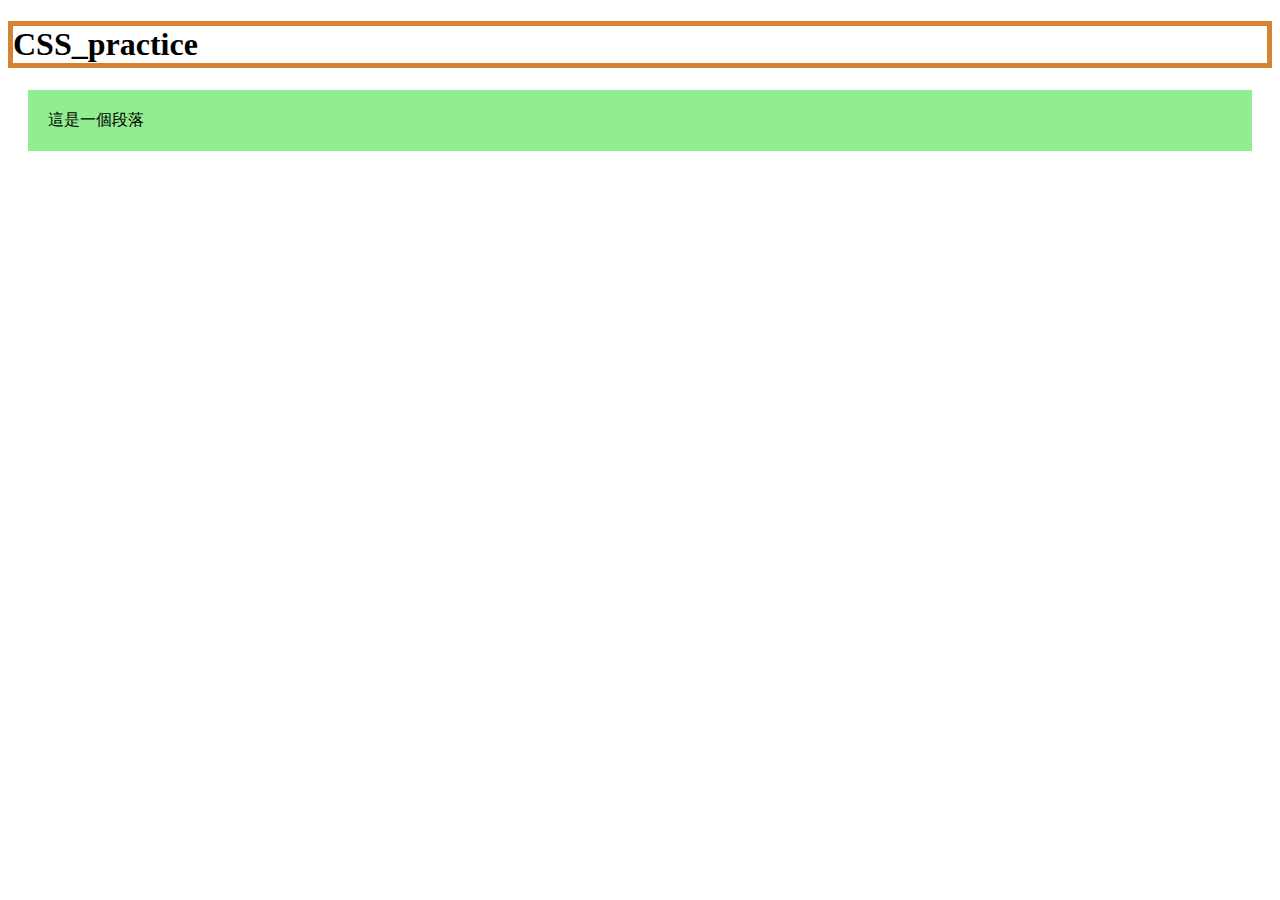
==== css_train/index.html @ ed4dc683 "v3" ====
<!DOCTYPE html>
<html>

<head>
    <!--網頁編碼-->
    <meta charset="UTF-8" />
    <meta name="viewport" content="width=device-width,initial-scale=1.0">
    <title>CSS_train</title>
</head>

<body>
    <h1 style="border:5px solid rgb(214, 131, 52);">CSS_practice</h1>

    <div style="padding: 20px;margin: 20px;background-color: lightgreen; ">
        這是一個段落
    </div>


</body>
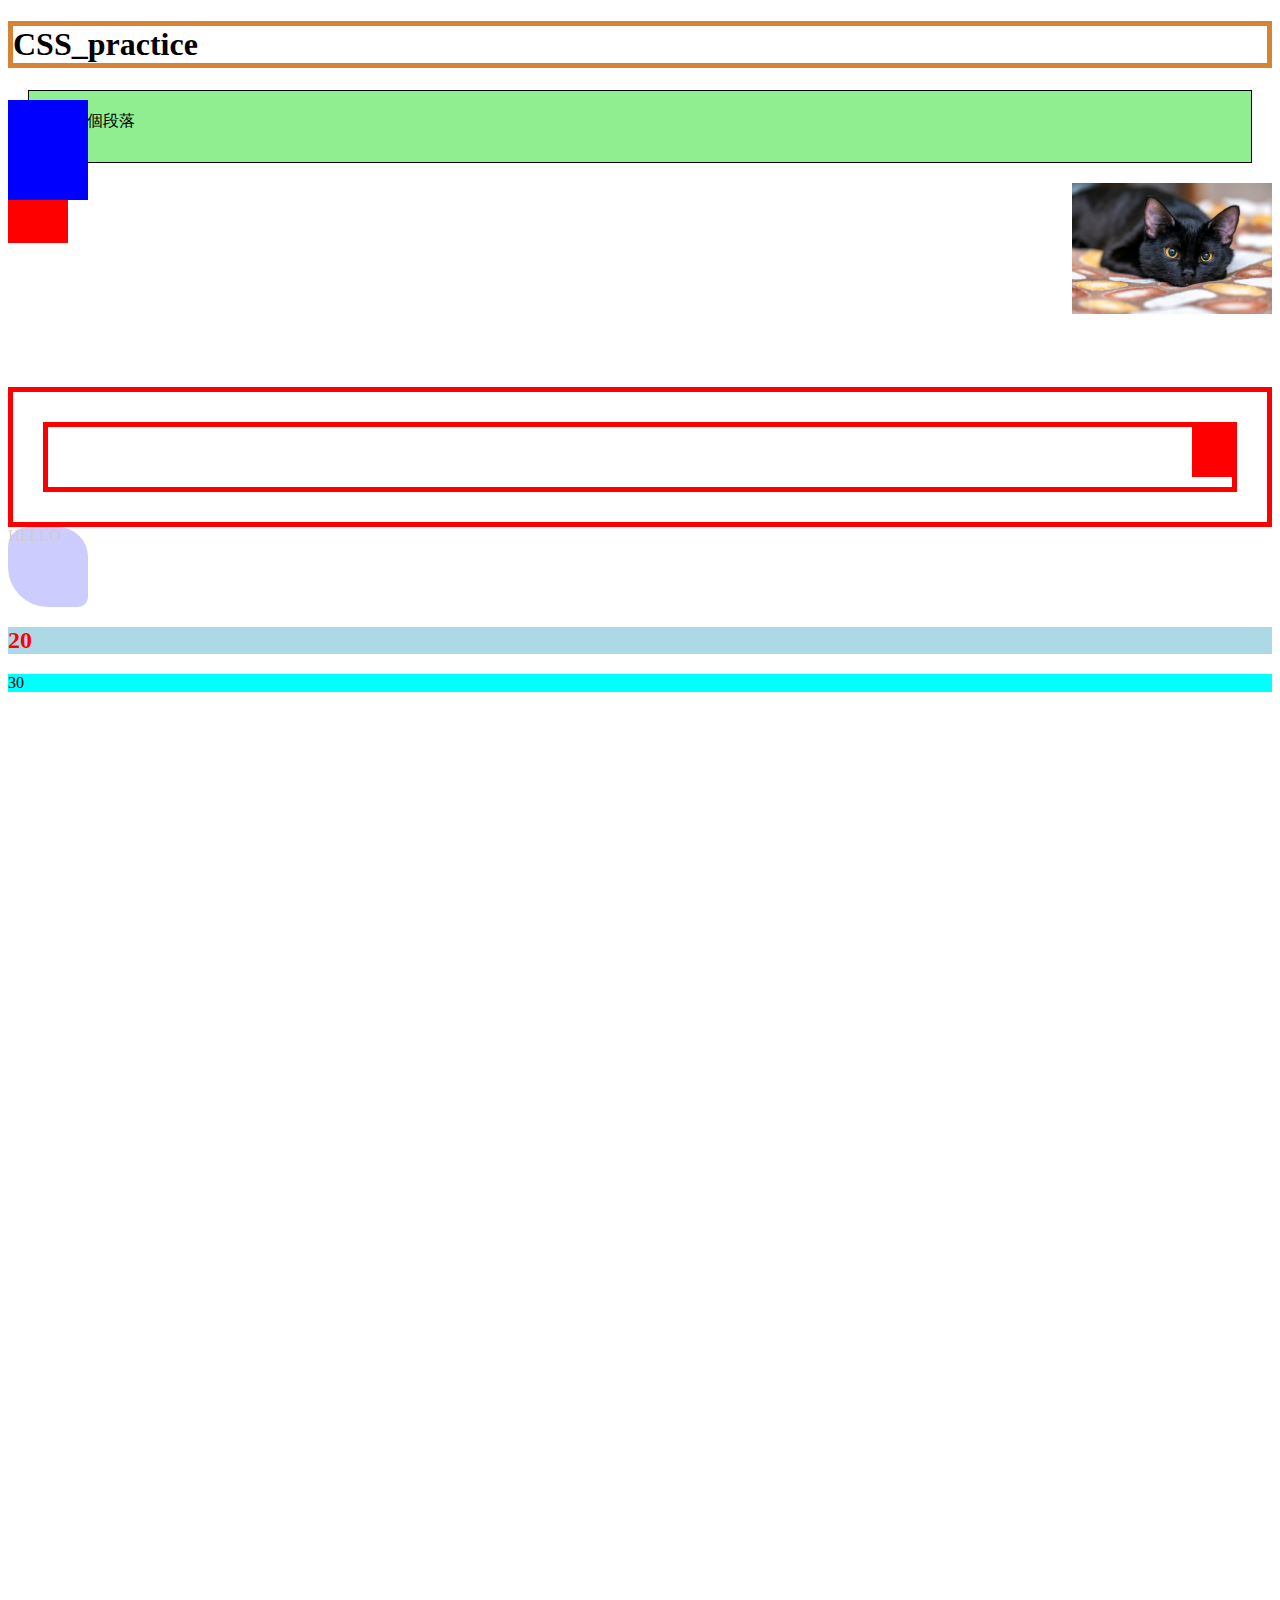
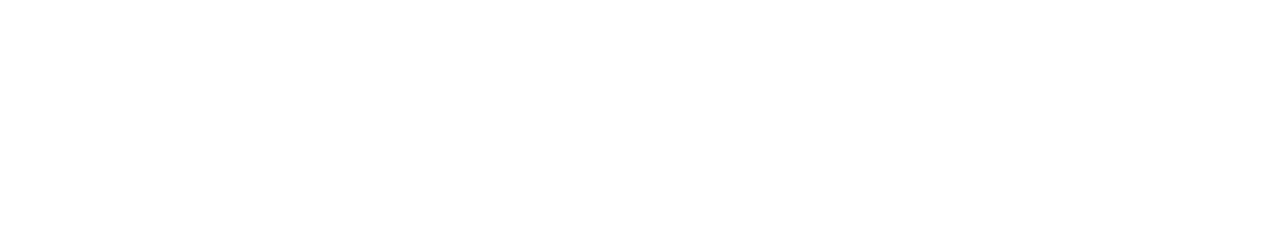
==== commit 96cf1541: "css_practice" ====
--- a/css_train/index.html
+++ b/css_train/index.html
@@ -6,14 +6,36 @@
     <meta charset="UTF-8" />
     <meta name="viewport" content="width=device-width,initial-scale=1.0">
     <title>CSS_train</title>
+    <!-- 引入外部CSS -->
+    <link rel="stylesheet" href="style.css" />
 </head>
 
-<body>
+<body style="height:1800px;">
     <h1 style="border:5px solid rgb(214, 131, 52);">CSS_practice</h1>
-
-    <div style="padding: 20px;margin: 20px;background-color: lightgreen; ">
+    <!--     上   下    左   右          -->
+    <div style="padding: 20px 50px 30px 10px;margin: 20px;background-color: lightgreen;border: 1px solid black; ">
         這是一個段落
     </div>
+    <img src="cat01.jpg" width="200px" style="float:right;" />
+    <div style="position: fixed;top: 100px ;width:80px;height:100px;background-color:blue;"></div>
+    <div style="width: 60px; height: 60px; background-color:red"></div>
+    <br>
+    <br>
+    <br>
+    <br>
+    <br>
+    <br>
+    <br>
+    <br>
+    <div style="padding:30px; border: 5px solid red;">
+        <div style="position: relative;padding: 30px; border: 5px solid red;">
+            <div style="position:absolute;top: 0px;right: 0px;width: 40px;height: 50px;background-color: red;"></div>
+        </div>
+    </div>
 
+    <div style="opacity:0.2 ;border-radius: 20px 30px 10px 40px;width:80px;height: 80px;background-color: blue;">HELLO
+    </div>
+    <h2>20</h2>
+    <p>30</p>
 
 </body>--- a/css_train/style.css
+++ b/css_train/style.css
@@ -0,0 +1,9 @@
+p {
+    color: black;
+    background-color: aqua;
+}
+
+h2 {
+    color: red;
+    background-color: lightblue;
+}